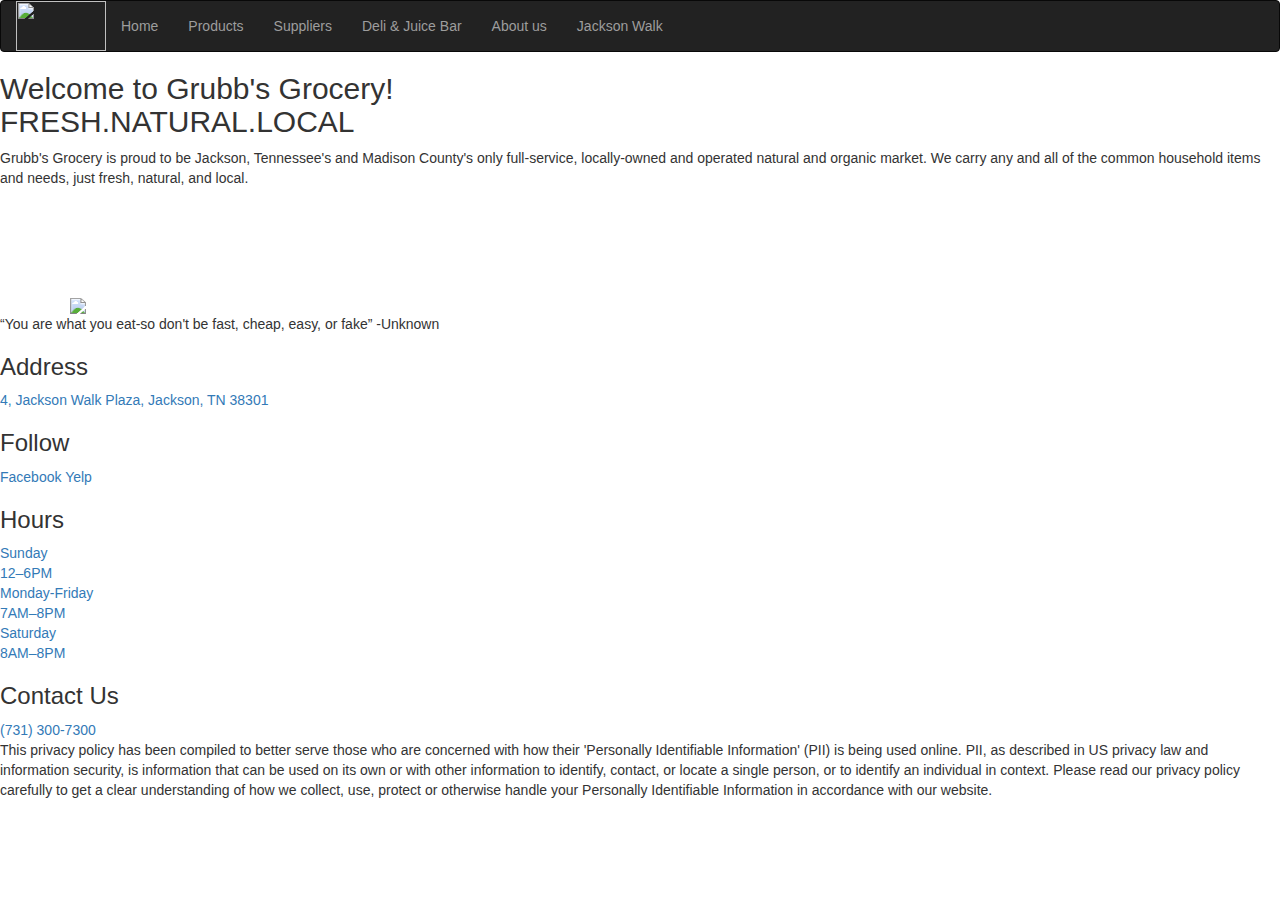
==== index.html @ df7265fe "Update index.html" ====
<!DOCTYPE html>

<html lang="en">
  

<head>
    <meta charset="utf-8">
    <meta http-equiv="X-UA-Compatible" content="IE=edge">
    <meta name="viewport" content="width=device-width, initial-scale=1">
    <meta name="description" content="Grubbs Grocery">
    <meta name="author" content="Wesley King, Eric Jeffords, and Cameron Lewis">

    <title>Grubb's Grocery</title>

    <!-- Bootstrap Core CSS -->
    <link href="bootstrap.css" rel="stylesheet">

    <!-- Custom CSS -->
    <link href="style.css" rel="stylesheet">

    <!-- Custom Fonts -->
    <link href="http://fonts.googleapis.com/css?family=Lato:300,400,700,300italic,400italic,700italic" rel="stylesheet" type="text/css">
    
    <link href="https://fonts.googleapis.com/css?family=Josefin+Slab" rel="stylesheet">

    <link href="https://fonts.googleapis.com/css?family=Righteous" rel="stylesheet">

    <link href="https://fonts.googleapis.com/css?family=Jura" rel="stylesheet">

    <link href="https://fonts.googleapis.com/css?family=Federo|Oxygen" rel="stylesheet">

    <link href="https://fonts.googleapis.com/css?family=Archivo+Black" rel="stylesheet">

    <link href="https://fonts.googleapis.com/css?family=Fjalla+One" rel="stylesheet">
  
    <link rel="stylesheet" href="https://maxcdn.bootstrapcdn.com/bootstrap/3.3.7/css/bootstrap.min.css">
    
    <script src="https://ajax.googleapis.com/ajax/libs/jquery/3.2.1/jquery.min.js"></script>
    
    <script src="https://maxcdn.bootstrapcdn.com/bootstrap/3.3.7/js/bootstrap.min.js"></script>

</head>

<body>
  <div class="body">
    <nav class="navbar navbar-inverse">
      <div class="container-fluid">
        <div class="navbar-header">
          <div class="site-branding">
            <img width="90" height="50" src="grubbs logo.png" class="custom-logo" alt="" itemprop="logo">
          </div>
        </div>
        
        <ul class="nav navbar-nav">
          <li><a href="index.html">Home</a></li>
          <li><a href="products.html">Products</a></li>
          <li><a href="Suppliers.html">Suppliers</a></li>
          <li><a href="Deli.html">Deli & Juice Bar</a></li>
          <li><a href="About.html">About us</a></li>
          <li><a href="walk.html">Jackson Walk</a></li>
        </ul>
      </div>
    </nav>
  

  <div class="Welcome">
    <h2>Welcome to Grubb's Grocery!<br>FRESH.NATURAL.LOCAL</h2>
  </div>
  
  <div class="p">
    <p>Grubb's Grocery is proud to be Jackson, Tennessee's and Madison County's only full-service, locally-owned and operated natural and organic market. We carry any and all of the common household items and needs, just fresh, natural, and local. <br><br><br><br><br><br>  </p>
  </div>
  
  <div class="container">
    <div class="myCarousel" data-ride="carousel">
   
    
    <!-- Wrapper for slides -->
      <div class="carousel-inner">
       
        <div class="item active">
          <img src="/img/Grubbs.jpg2.jpg" style="width:100%;" style="height:100%;">
        </div>
      
        <div class="item">
          <img src="/img/o (2).jpg" alt="Chicago" style="width:100%;" style="height:100%;">
        </div>
    
        <div class="item">
          <img src="/img/Grubbs.jpg1.jpg" style="width:100%;" style="height:100%;">
        </div>
      </div>
    </div>
  </div>
  
  <div class="parallax"></div>
  
   <!-- start of footer-->
   
    <div id="footer">
      
      <div class="tomottoWrap">
        
        <div id="tomotto">
          “You are what you eat-so don't be fast, cheap, easy, or fake” -Unknown
        </div>
        
      </div>
      
        <div class="lookWrap">
          
          <div id="look">
            
            <div class="footersection">
              <h3>Address</h3>
              <a>4, Jackson Walk Plaza, Jackson, TN 38301</a>
            </div>
            
      <!-- style for links. They dont go in CSS-->
    
              <div class="footersection">
               <h3>Follow</h3>
                <a href="https://m.facebook.com/GrubbsGrocery/">Facebook</a>
                 <a href="https://m.yelp.com/biz/grubbs-grocery-jackson">Yelp</a>
              </div>
     
              <div class="footersection">
                <h3>Hours</h3>
                  <a>Sunday
                  <br>12–6PM
                  <br>Monday-Friday 
                  <br>7AM–8PM
                  <br>Saturday	
                  <br>8AM–8PM</a>
              </div>  
      
              <div class="footersection">
                <h3>Contact Us</h3>
                  <a>(731) 300-7300</a>
              </div> 
              
          </div>
  
        </div>
  
              <div class="privacy">
                <p>This privacy policy has been compiled to better serve those who are concerned with how their 'Personally Identifiable Information' (PII) is being used online. PII, as described in US privacy law and information security, is information that can be used on its own or with other information to identify, contact, or locate a single person, or to identify an individual in context. Please read our privacy policy carefully to get a clear understanding of how we collect, use, protect or otherwise handle your Personally Identifiable Information in accordance with our website.</p>   
              </div>
  </div>
  
<!-- end of footer-->
  
  </div>
</body>
</html>
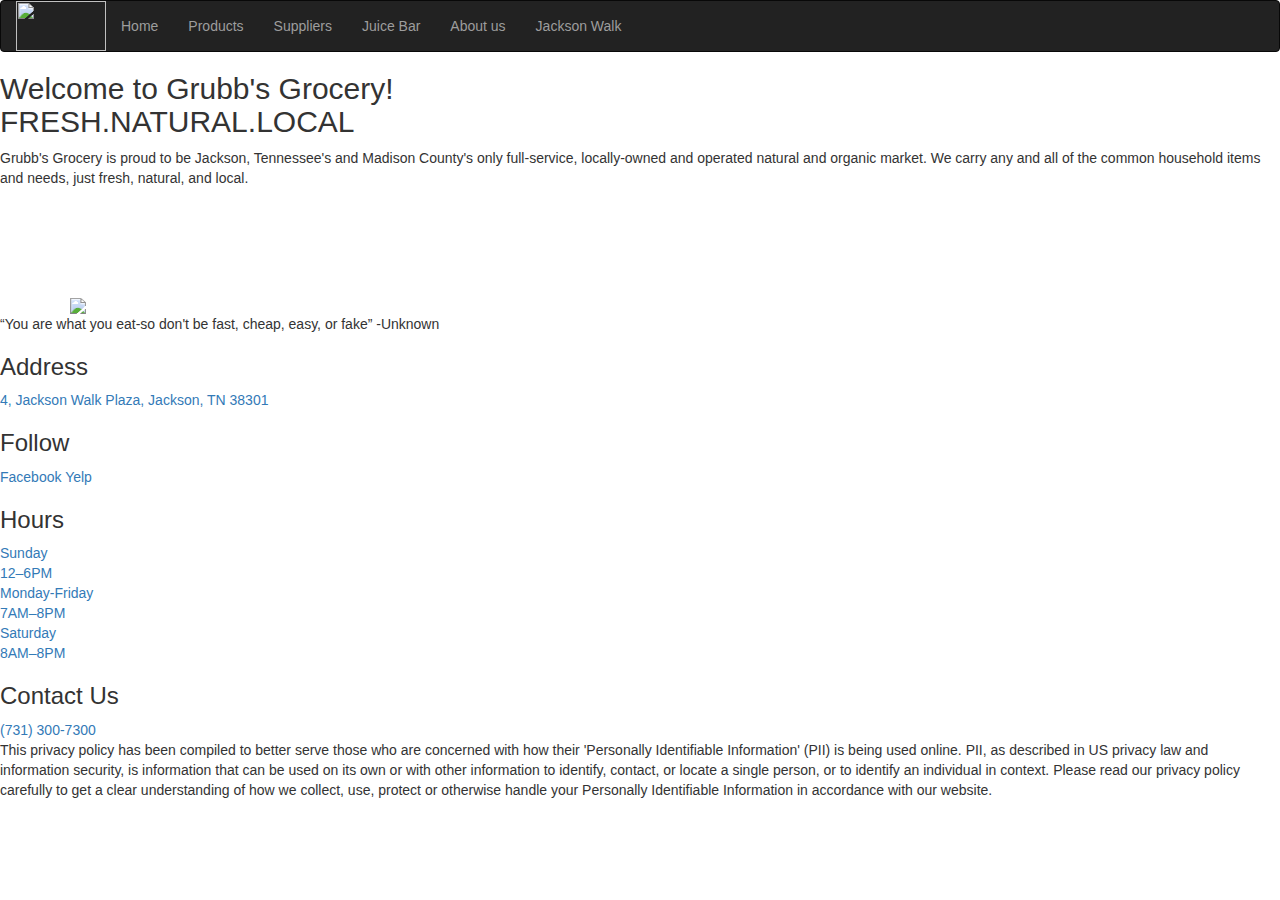
==== commit b8df3d65: "Update index.html" ====
--- a/index.html
+++ b/index.html
@@ -55,7 +55,7 @@
           <li><a href="index.html">Home</a></li>
           <li><a href="products.html">Products</a></li>
           <li><a href="Suppliers.html">Suppliers</a></li>
-          <li><a href="Deli.html">Deli & Juice Bar</a></li>
+          <li><a href="Deli.html"> Juice Bar</a></li>
           <li><a href="About.html">About us</a></li>
           <li><a href="walk.html">Jackson Walk</a></li>
         </ul>
